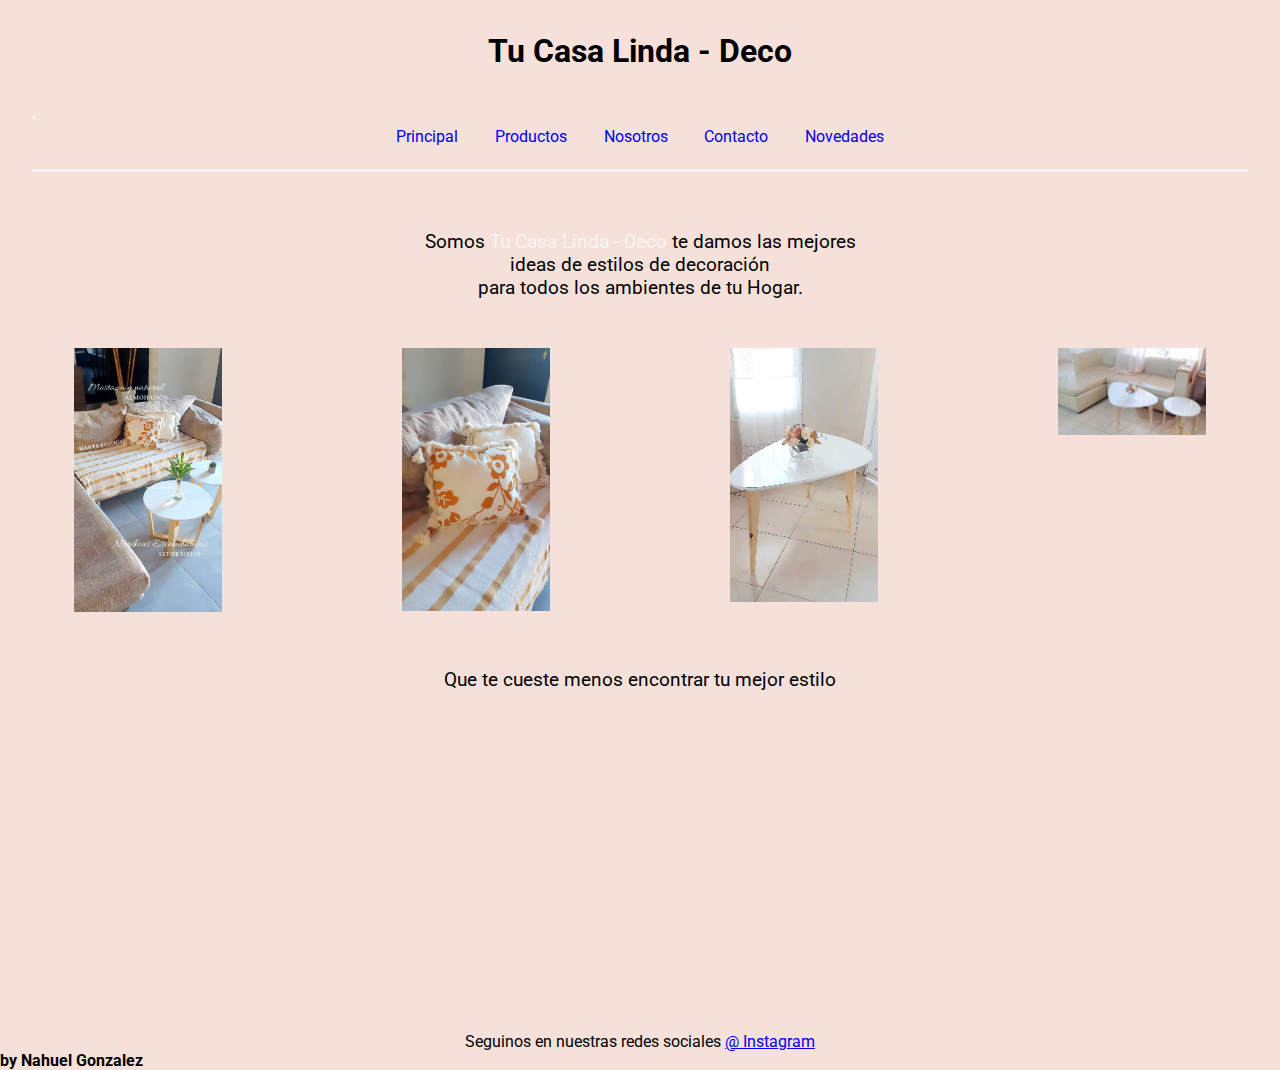
==== index.html @ d1e1152d "subido por primera vez al repo" ====
<!DOCTYPE html>
<html lang="es">
<head>
    <meta charset="UTF-8">
    <meta http-equiv="X-UA-Compatible" content="IE=edge">
    <meta name="viewport" content="width=device-width, initial-scale=1.0">
    <!-- tipografía -->

    <link rel="preconnect" href="https://fonts.googleapis.com">
<link rel="preconnect" href="https://fonts.gstatic.com" crossorigin>
<link href="https://fonts.googleapis.com/css2?family=Roboto:wght@100;400;700&display=swap" rel="stylesheet">
    
 <!-- CSS only -->
 <link href="https://cdn.jsdelivr.net/npm/bootstrap@5.2.0-beta1/dist/css/bootstrap.min.css" rel="stylesheet" integrity="sha384-0evHe/X+R7YkIZDRvuzKMRqM+OrBnVFBL6DOitfPri4tjfHxaWutUpFmBp4vmVor" crossorigin="anonymous">    

    <!-- link del css -->
    <link rel="stylesheet" href="css/main.css">
    <title>Principal</title>
</head>
<body>
  <header>
    <h1>Tu Casa Linda - Deco </h1>
  </header>

  <nav class="col navbar navbar-expand-lg bg-nav">
    <div class="container-fluid">                  
        <button class="navbar-toggler" type="button" data-bs-toggle="collapse" data-bs-target="#navbarSupportedContent" aria-controls="navbarSupportedContent" aria-expanded="false" aria-label="Toggle navigation">
            <span class="navbar-toggler-icon"></span>
          </button>
      <div class="collapse navbar-collapse" id="navbarSupportedContent">
        <ul class="navbar-nav me-auto mb-2 mb-lg-0">
          <li class="nav-item">
            <a class="nav-link active" aria-current="page" href="index.html">Principal</a>
          </li>
          <li class="nav-item">
            <a class="nav-link" href="/page/Productos.html">Productos</a>
          </li>
          <li class="nav-item">
            <a class="nav-link" href="/page/Nosotros.html">Nosotros</a>
          </li>
          <li class="nav-item">
            <a class="nav-link" href="/page/Contacto.html">Contacto</a>
          </li>
          <li class="nav-item">
            <a class="nav-link" href="/page/Novedades.html">Novedades</a>
          </li>                   
        </ul>
      </div>
      </div>
    </div>
  </nav>
  
    
  <main class="mainNosotros">
    <p class="mainP">
        Somos<span> Tu Casa Linda - Deco</span> te damos las mejores <br>
        ideas de estilos de decoración <br>para todos los ambientes de tu Hogar. <br> <br></p>
       <div class="imagen1">
            <img src="img/productos.jpeg">
        </div>
        <div class="imagen2">
            <img src="img/productos2.jpeg">
        </div>
        <div class="imagen3">
            <img src="img/productos3.jpeg">
        </div>
        <div class="imagen4">
            <img src="img/productos4.jpeg">
        </div>
        <p class="parrafo">Que te cueste menos encontrar tu mejor estilo</p>
    </main>
    <footer class="footerNosotros">
        <p>Seguinos en nuestras redes sociales
          <a href="https://instagram.com/tucasalindadeco?igshid=YmMyMTA2M2Y=" target="_blank">
              @ Instagram
          </a></p>
          <h4>
            by Nahuel Gonzalez
        </h4>
    </footer>   
       


        
              
    <!-- JavaScript Bundle with Popper -->
<script src="https://cdn.jsdelivr.net/npm/bootstrap@5.2.0-beta1/dist/js/bootstrap.bundle.min.js" integrity="sha384-pprn3073KE6tl6bjs2QrFaJGz5/SUsLqktiwsUTF55Jfv3qYSDhgCecCxMW52nD2" crossorigin="anonymous"></script>
</body>
</html>
---- css/main.css ----
*{
    padding: 0;
    margin: 0;
    box-sizing: border-box;
}

body{
  font-family: 'Roboto', sans-serif;
  background-color: rgb(245, 225, 218);
}



/* ESTILOS AL NAV */
nav{
  margin: 2.5rem;
  padding-bottom: 1rem;
  border-bottom: solid whitesmoke;
}

nav ul {
  display: flex;
  justify-content: space-evenly;
  
  
  
  

}

nav ul li{
  list-style: none;
  
  padding: 0.4rem;
  border-radius: 0.5rem;
  
  
  
}
nav ul li a{
  text-decoration: none;
}

header h1{
  text-align: center;
  margin-top: 2rem;
}


/* estilos de main */

.mainNosotros{
  height: 60vh;
  display: grid;
  grid-template-areas: "mainP mainP"
                      "imagen1 imagen2"
                      "imagen3 imagen4"
                      "parrafo parrafo";
                      justify-content: center;
                      justify-items: center;
                      text-align: center;
                      
}





.mainP{
  grid-area: mainP;
  text-align: center;
  font-size: 1.2rem;

}


.mainP span{
color: whitesmoke
}


.imagen1{
  grid-area: imagen1;
  

}

.imagen2{
  grid-area: imagen2;
  

}

.imagen3{
  grid-area: imagen3;
  
}

.imagen4{
  grid-area: imagen4;
  
}

.parrafo{
  grid-area: parrafo;
  text-align: center;
  font-size: 1.2rem;
}

div img{
  width: 50%;
  
}

/* estilos del footer */

footer {
  margin-top: 12rem;
}
footer p{
  text-align: center;
}

/* MEDIA QUERIES */

@media screen and (min-width: 600px) {

  /* estilos nav */
  nav ul {
      display: flex;
      justify-content: center;
      gap: 1.5rem;
  
      
      
  
  }


  /* estilos del main */

.sectionNosotros{
  display: block;
  grid-area: img;
}

.mainNosotros{
  display: grid;
  grid-template-areas: "mainP mainP mainP mainP"
                          "img img img img"
                      "imagen1 imagen2 imagen3 imagen4"
                      "parrafo parrafo parrafo parrafo";
                      column-gap: 2rem;
                      
}

.footerNosotros {
  margin-top: 18rem;
  
}

}


@media screen and (min-width: 1024px) {

  /* ESTILOS AL NAV */
  nav{
      margin: 2.0rem;
  }
  
  nav ul {
      display: flex;
      justify-content: center;
      gap: 1.5rem;
  
      
      
  
  }
  
  
  
  
      /* estilos del main */
      
    
      .mainNosotros{
          display: grid;
          grid-template-areas: "mainP mainP mainP mainP"
                              "imagen1 imagen2 imagen3 imagen4"
                              "parrafo parrafo parrafo parrafo";
                              column-gap: 2rem;
      }
  
      .mainP{
          align-self: center;
  
      }
  }
  

  /*animaciones para el desafio  */

.mainP :hover{
  font-size: 50px;
  
    
}

.imagen1 :hover{
  filter: grayscale(80%);
  

}

.imagen2 :hover{
  filter: grayscale(80%);
  

}

.imagen3 :hover{
  filter: grayscale(80%);
  
}

.imagen4 :hover{
  filter: grayscale(80%);
  
}
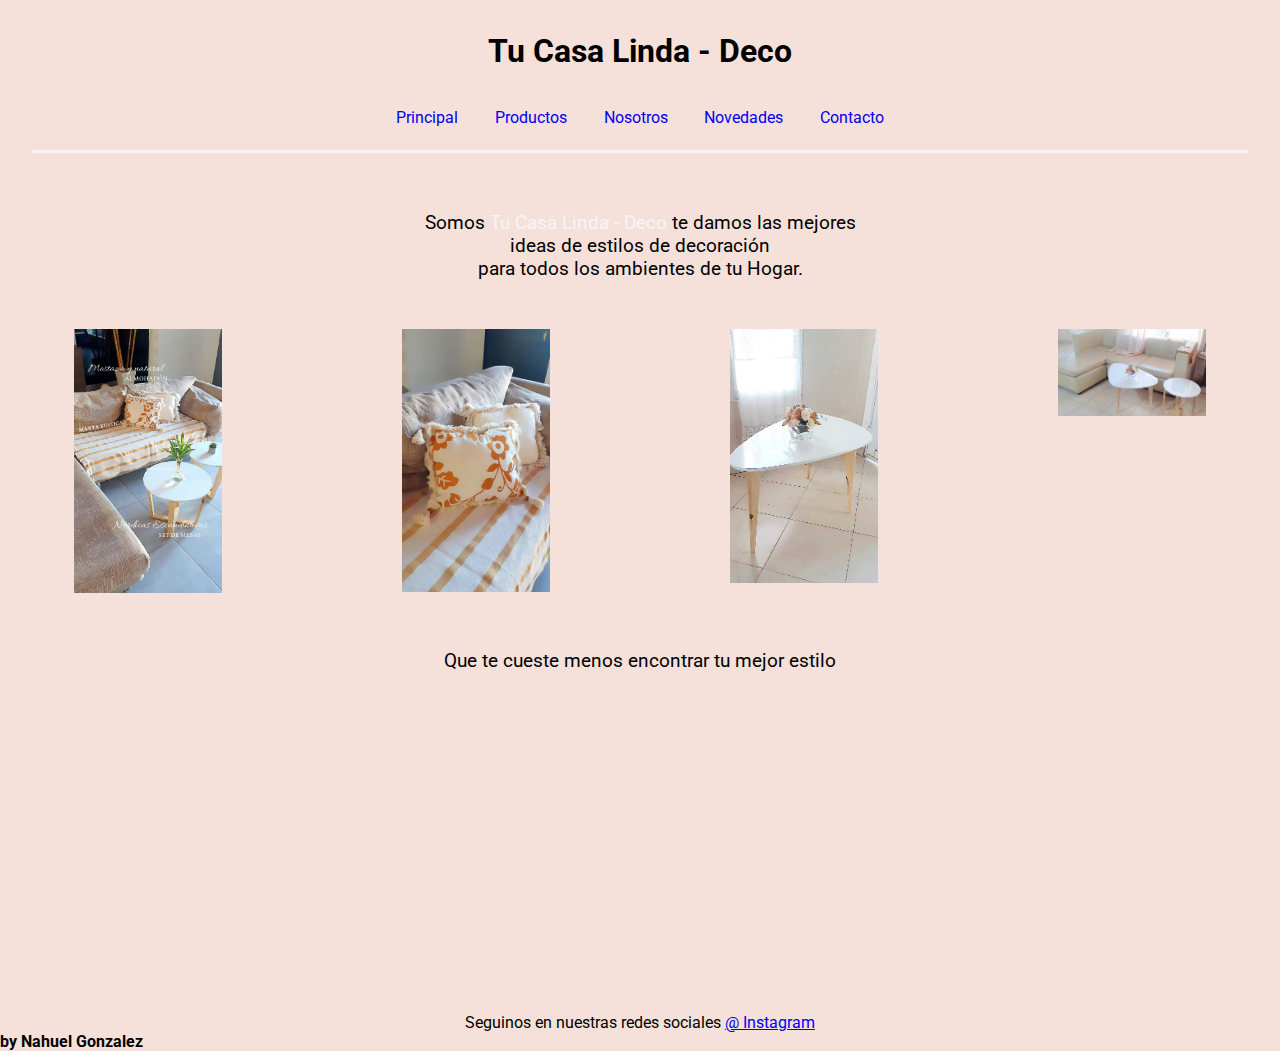
==== commit e463ae97: "correccion trabajo" ====
--- a/index.html
+++ b/index.html
@@ -10,10 +10,8 @@
 <link rel="preconnect" href="https://fonts.gstatic.com" crossorigin>
 <link href="https://fonts.googleapis.com/css2?family=Roboto:wght@100;400;700&display=swap" rel="stylesheet">
     
- <!-- CSS only -->
- <link href="https://cdn.jsdelivr.net/npm/bootstrap@5.2.0-beta1/dist/css/bootstrap.min.css" rel="stylesheet" integrity="sha384-0evHe/X+R7YkIZDRvuzKMRqM+OrBnVFBL6DOitfPri4tjfHxaWutUpFmBp4vmVor" crossorigin="anonymous">    
 
-    <!-- link del css -->
+     <!-- link del css -->
     <link rel="stylesheet" href="css/main.css">
     <title>Principal</title>
 </head>
@@ -22,34 +20,16 @@
     <h1>Tu Casa Linda - Deco </h1>
   </header>
 
-  <nav class="col navbar navbar-expand-lg bg-nav">
-    <div class="container-fluid">                  
-        <button class="navbar-toggler" type="button" data-bs-toggle="collapse" data-bs-target="#navbarSupportedContent" aria-controls="navbarSupportedContent" aria-expanded="false" aria-label="Toggle navigation">
-            <span class="navbar-toggler-icon"></span>
-          </button>
-      <div class="collapse navbar-collapse" id="navbarSupportedContent">
-        <ul class="navbar-nav me-auto mb-2 mb-lg-0">
-          <li class="nav-item">
-            <a class="nav-link active" aria-current="page" href="index.html">Principal</a>
-          </li>
-          <li class="nav-item">
-            <a class="nav-link" href="/page/Productos.html">Productos</a>
-          </li>
-          <li class="nav-item">
-            <a class="nav-link" href="/page/Nosotros.html">Nosotros</a>
-          </li>
-          <li class="nav-item">
-            <a class="nav-link" href="/page/Contacto.html">Contacto</a>
-          </li>
-          <li class="nav-item">
-            <a class="nav-link" href="/page/Novedades.html">Novedades</a>
-          </li>                   
-        </ul>
-      </div>
-      </div>
-    </div>
-  </nav>
-  
+  <nav>
+    <ul>
+        <li> <a href="index.html"> Principal </a>  </li>
+        <li> <a href="/page/Productos.html"> Productos </a>  </li>
+        <li> <a href="/page/Nosotros.html"> Nosotros </a>  </li>
+        <li> <a href="/page/Novedades.html"> Novedades </a>  </li>
+        <li> <a href="/page/Contacto.html"> Contacto </a>  </li>
+    </ul>
+</nav>
+    
     
   <main class="mainNosotros">
     <p class="mainP">
@@ -77,15 +57,8 @@
           <h4>
             by Nahuel Gonzalez
         </h4>
-    </footer>   
-       
-
-
-        
-              
-    <!-- JavaScript Bundle with Popper -->
-<script src="https://cdn.jsdelivr.net/npm/bootstrap@5.2.0-beta1/dist/js/bootstrap.bundle.min.js" integrity="sha384-pprn3073KE6tl6bjs2QrFaJGz5/SUsLqktiwsUTF55Jfv3qYSDhgCecCxMW52nD2" crossorigin="anonymous"></script>
-</body>
+    </footer>
+  </body>
 </html>
 
 
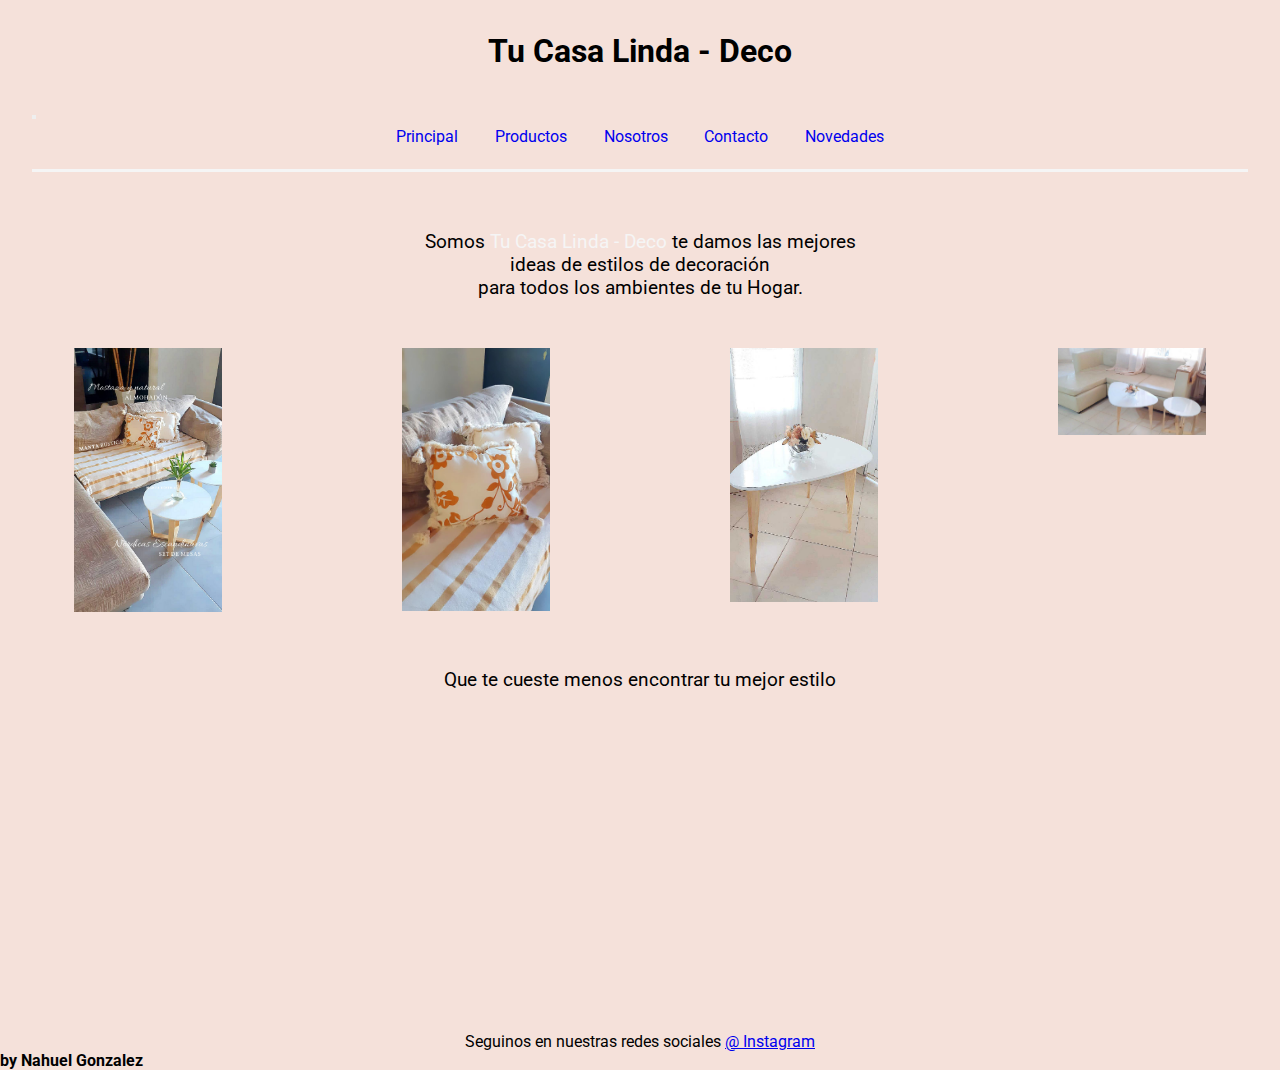
==== commit f129bf45: "subiendo rama-dos" ====
--- a/index.html
+++ b/index.html
@@ -9,6 +9,9 @@
     <link rel="preconnect" href="https://fonts.googleapis.com">
 <link rel="preconnect" href="https://fonts.gstatic.com" crossorigin>
 <link href="https://fonts.googleapis.com/css2?family=Roboto:wght@100;400;700&display=swap" rel="stylesheet">
+
+<!-- CSS only--> 
+<link href="https://cdn.jsdelivr.net/npm/bootstrap@5.2.0-beta1/dist/css/bootstrap.min.css" rel="stylesheet" integrity="sha384-0evHe/X+R7YkIZDRvuzKMRqM+OrBnVFBL6DOitfPri4tjfHxaWutUpFmBp4vmVor" crossorigin="anonymous"> 
     
 
      <!-- link del css -->
@@ -20,15 +23,33 @@
     <h1>Tu Casa Linda - Deco </h1>
   </header>
 
-  <nav>
-    <ul>
-        <li> <a href="index.html"> Principal </a>  </li>
-        <li> <a href="/page/Productos.html"> Productos </a>  </li>
-        <li> <a href="/page/Nosotros.html"> Nosotros </a>  </li>
-        <li> <a href="/page/Novedades.html"> Novedades </a>  </li>
-        <li> <a href="/page/Contacto.html"> Contacto </a>  </li>
-    </ul>
-</nav>
+  <nav class="col navbar navbar-expand-lg bg-nav">
+    <div class="container-fluid">                  
+        <button class="navbar-toggler" type="button" data-bs-toggle="collapse" data-bs-target="#navbarSupportedContent" aria-controls="navbarSupportedContent" aria-expanded="false" aria-label="Toggle navigation">
+            <span class="navbar-toggler-icon"></span>
+          </button>
+      <div class="collapse navbar-collapse" id="navbarSupportedContent">
+        <ul class="navbar-nav me-auto mb-2 mb-lg-0">
+          <li class="nav-item">
+            <a class="nav-link active" aria-current="page" href="index.html">Principal</a>
+          </li>
+          <li class="nav-item">
+            <a class="nav-link" href="/page/Productos.html">Productos</a>
+          </li>
+          <li class="nav-item">
+            <a class="nav-link" href="/page/Nosotros.html">Nosotros</a>
+          </li>
+          <li class="nav-item">
+            <a class="nav-link" href="/page/Contacto.html">Contacto</a>
+          </li>
+          <li class="nav-item">
+            <a class="nav-link" href="/page/Novedades.html">Novedades</a>
+          </li>                   
+        </ul>
+      </div>
+      </div>
+    </div>
+  </nav>
     
     
   <main class="mainNosotros">
@@ -58,6 +79,8 @@
             by Nahuel Gonzalez
         </h4>
     </footer>
+    <!-- JavaScript Bundle with Popper -->
+   <script src="https://cdn.jsdelivr.net/npm/bootstrap@5.2.0-beta1/dist/js/bootstrap.bundle.min.js" integrity="sha384-pprn3073KE6tl6bjs2QrFaJGz5/SUsLqktiwsUTF55Jfv3qYSDhgCecCxMW52nD2" crossorigin="anonymous"></script>
   </body>
 </html>
 
